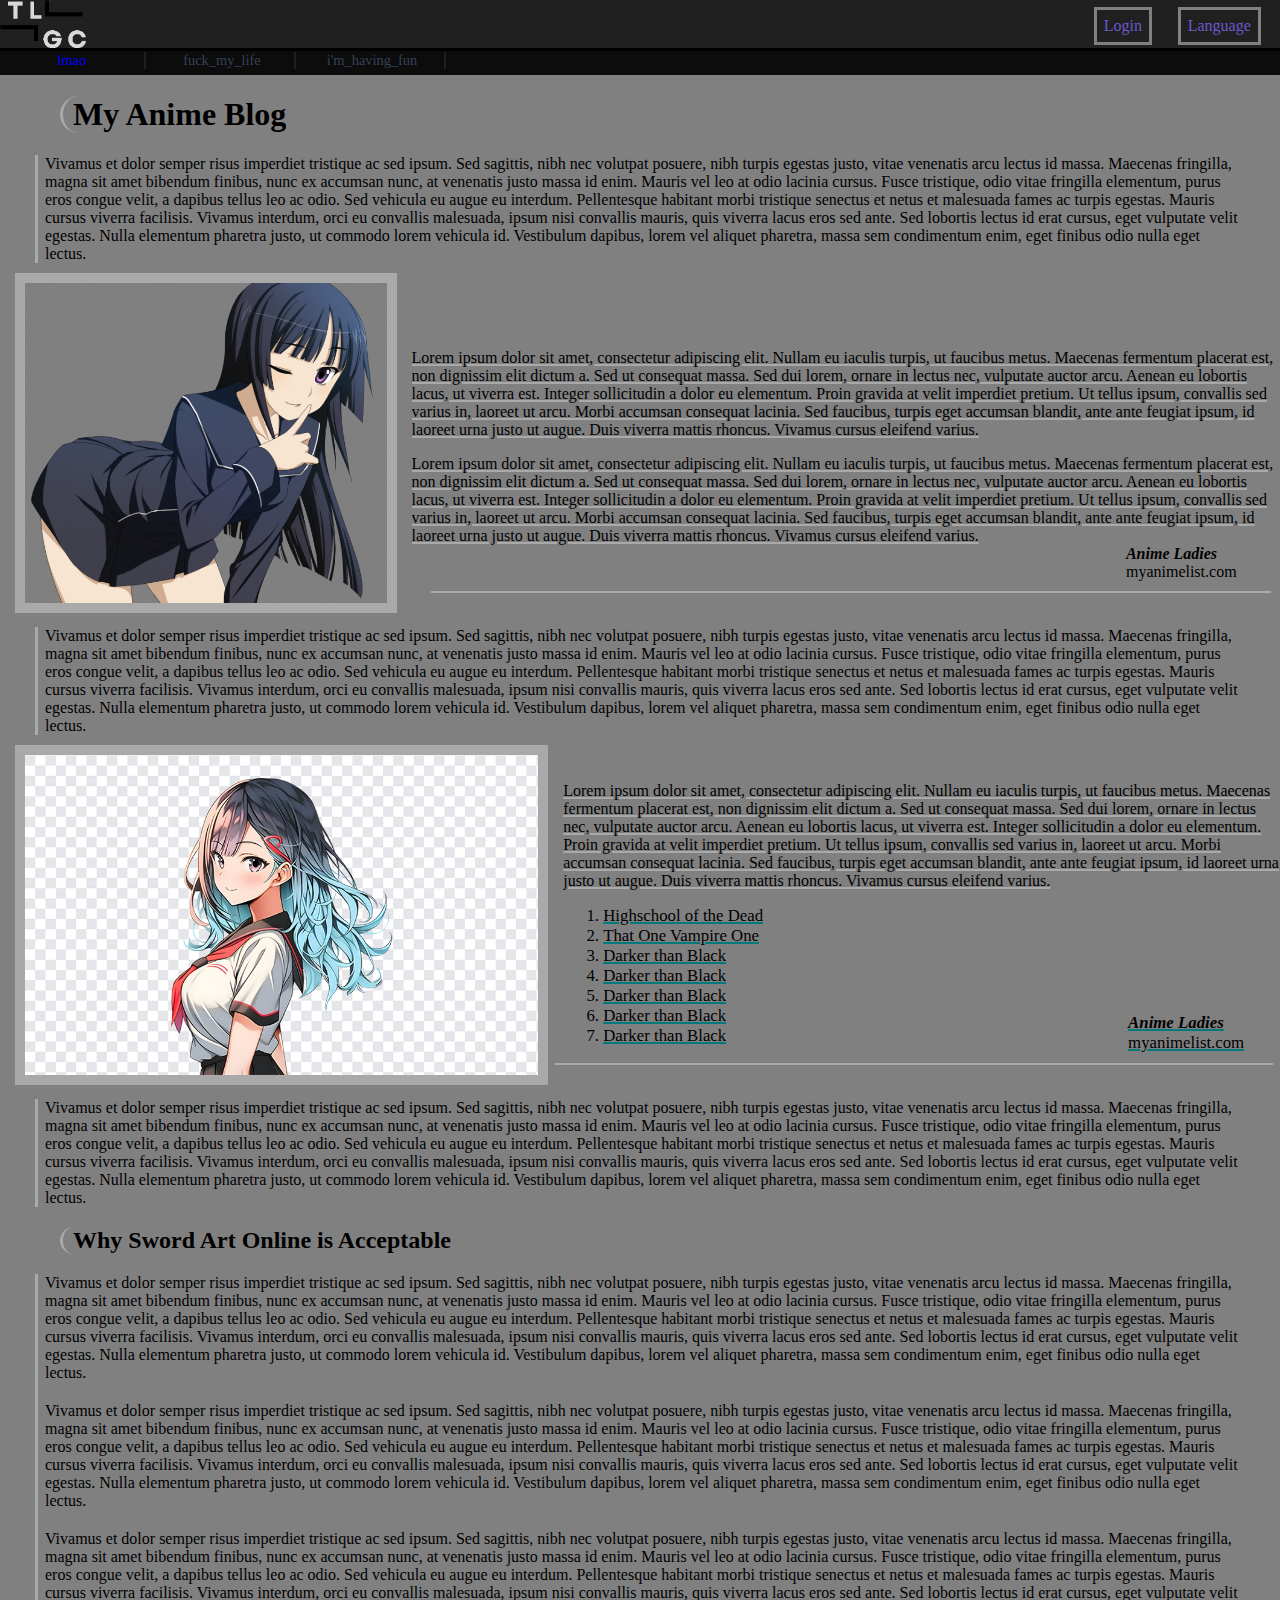
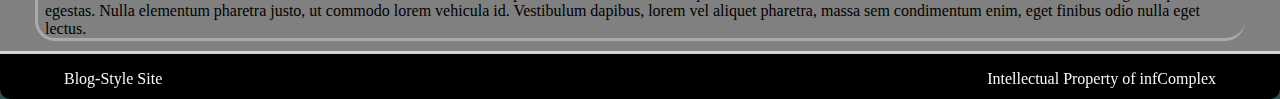
==== index.html @ 421d450b "started the project" ====
<!DOCTYPE html>
<html lang="en">
    <head>
        <title>Very Nice Stylesheet</title>
        <link rel="stylesheet" href="styles/index.css">
    </head>
    <body>
        <nav>
            <div class="topBar">
                <!-- <div class="left">
                    <p>TLGC</p>
                    <p>About</p>
                    <p>Games</p>
                </div>
                <div class="right">
                    <p>Language</p>
                    <p>Login</p>
                </div> -->
                <img src="TL.png" alt="Logo">
            </div>
            <div class="subbar">
                <p>lmao</p>
                <p>fuck_my_life</p>
                <p>i'm_having_fun</p>
                <div class="right">Language</div>
                <div class="right">Login</div>
            </div>
        </nav>
        <main class="mainBody">
            <section>
            <h1>My Anime Blog</h1>
            <p>Vivamus et dolor semper risus imperdiet tristique ac sed ipsum. Sed sagittis, nibh nec volutpat posuere, nibh turpis egestas justo, vitae venenatis arcu lectus id massa. Maecenas fringilla, magna sit amet bibendum finibus, nunc ex accumsan nunc, at venenatis justo massa id enim. Mauris vel leo at odio lacinia cursus. Fusce tristique, odio vitae fringilla elementum, purus eros congue velit, a dapibus tellus leo ac odio. Sed vehicula eu augue eu interdum. Pellentesque habitant morbi tristique senectus et netus et malesuada fames ac turpis egestas. Mauris cursus viverra facilisis. Vivamus interdum, orci eu convallis malesuada, ipsum nisi convallis mauris, quis viverra lacus eros sed ante. Sed lobortis lectus id erat cursus, eget vulputate velit egestas. Nulla elementum pharetra justo, ut commodo lorem vehicula id. Vestibulum dapibus, lorem vel aliquet pharetra, massa sem condimentum enim, eget finibus odio nulla eget lectus. </p>
            </section>
            <div class="imgsection">
                <div class="imgtext">
                    <div class="followingtext">
                        <label>Anime Ladies</label>
                        <a>myanimelist.com</a>
                    </div>
                    <p> Lorem ipsum dolor sit amet, consectetur adipiscing elit. Nullam eu iaculis turpis, ut faucibus metus. Maecenas fermentum placerat est, non dignissim elit dictum a. Sed ut consequat massa. Sed dui lorem, ornare in lectus nec, vulputate auctor arcu. Aenean eu lobortis lacus, ut viverra est. Integer sollicitudin a dolor eu elementum. Proin gravida at velit imperdiet pretium. Ut tellus ipsum, convallis sed varius in, laoreet ut arcu. Morbi accumsan consequat lacinia. Sed faucibus, turpis eget accumsan blandit, ante ante feugiat ipsum, id laoreet urna justo ut augue. Duis viverra mattis rhoncus. Vivamus cursus eleifend varius.</p>
                    <p> Lorem ipsum dolor sit amet, consectetur adipiscing elit. Nullam eu iaculis turpis, ut faucibus metus. Maecenas fermentum placerat est, non dignissim elit dictum a. Sed ut consequat massa. Sed dui lorem, ornare in lectus nec, vulputate auctor arcu. Aenean eu lobortis lacus, ut viverra est. Integer sollicitudin a dolor eu elementum. Proin gravida at velit imperdiet pretium. Ut tellus ipsum, convallis sed varius in, laoreet ut arcu. Morbi accumsan consequat lacinia. Sed faucibus, turpis eget accumsan blandit, ante ante feugiat ipsum, id laoreet urna justo ut augue. Duis viverra mattis rhoncus. Vivamus cursus eleifend varius.</p>

                </div>
                <img src="pngkit_anime-school-girl-png_3195405.png" alt="Anime Girl">
            </div>
            <section>
                <p>Vivamus et dolor semper risus imperdiet tristique ac sed ipsum. Sed sagittis, nibh nec volutpat posuere, nibh turpis egestas justo, vitae venenatis arcu lectus id massa. Maecenas fringilla, magna sit amet bibendum finibus, nunc ex accumsan nunc, at venenatis justo massa id enim. Mauris vel leo at odio lacinia cursus. Fusce tristique, odio vitae fringilla elementum, purus eros congue velit, a dapibus tellus leo ac odio. Sed vehicula eu augue eu interdum. Pellentesque habitant morbi tristique senectus et netus et malesuada fames ac turpis egestas. Mauris cursus viverra facilisis. Vivamus interdum, orci eu convallis malesuada, ipsum nisi convallis mauris, quis viverra lacus eros sed ante. Sed lobortis lectus id erat cursus, eget vulputate velit egestas. Nulla elementum pharetra justo, ut commodo lorem vehicula id. Vestibulum dapibus, lorem vel aliquet pharetra, massa sem condimentum enim, eget finibus odio nulla eget lectus. </p>
            </section>
            <div class="imgsection">
                <div class="imgtext">
                    <div class="listcontainer">
                        <div class="followingtext">
                            <label>Anime Ladies</label>
                            <a>myanimelist.com</a>
                        </div>
                        <ol>
                            <li>Highschool of the Dead</li>
                            <li>That One Vampire One</li>
                            <li>Darker than Black</li>
                            <li>Darker than Black</li>
                            <li>Darker than Black</li>
                            <li>Darker than Black</li>
                            <li>Darker than Black</li>
                        </ol>
                    </div>
                    <p> Lorem ipsum dolor sit amet, consectetur adipiscing elit. Nullam eu iaculis turpis, ut faucibus metus. Maecenas fermentum placerat est, non dignissim elit dictum a. Sed ut consequat massa. Sed dui lorem, ornare in lectus nec, vulputate auctor arcu. Aenean eu lobortis lacus, ut viverra est. Integer sollicitudin a dolor eu elementum. Proin gravida at velit imperdiet pretium. Ut tellus ipsum, convallis sed varius in, laoreet ut arcu. Morbi accumsan consequat lacinia. Sed faucibus, turpis eget accumsan blandit, ante ante feugiat ipsum, id laoreet urna justo ut augue. Duis viverra mattis rhoncus. Vivamus cursus eleifend varius.</p>
                </div>
                <img src="Anime-Girl-PNG-1.jpg" alt="Anime Girl 2">
            </div>
            <section>
                <p>Vivamus et dolor semper risus imperdiet tristique ac sed ipsum. Sed sagittis, nibh nec volutpat posuere, nibh turpis egestas justo, vitae venenatis arcu lectus id massa. Maecenas fringilla, magna sit amet bibendum finibus, nunc ex accumsan nunc, at venenatis justo massa id enim. Mauris vel leo at odio lacinia cursus. Fusce tristique, odio vitae fringilla elementum, purus eros congue velit, a dapibus tellus leo ac odio. Sed vehicula eu augue eu interdum. Pellentesque habitant morbi tristique senectus et netus et malesuada fames ac turpis egestas. Mauris cursus viverra facilisis. Vivamus interdum, orci eu convallis malesuada, ipsum nisi convallis mauris, quis viverra lacus eros sed ante. Sed lobortis lectus id erat cursus, eget vulputate velit egestas. Nulla elementum pharetra justo, ut commodo lorem vehicula id. Vestibulum dapibus, lorem vel aliquet pharetra, massa sem condimentum enim, eget finibus odio nulla eget lectus. </p>
            </section>
            
            <section>
                <h2>Why Sword Art Online is Acceptable</h2>
                <p>Vivamus et dolor semper risus imperdiet tristique ac sed ipsum. Sed sagittis, nibh nec volutpat posuere, nibh turpis egestas justo, vitae venenatis arcu lectus id massa. Maecenas fringilla, magna sit amet bibendum finibus, nunc ex accumsan nunc, at venenatis justo massa id enim. Mauris vel leo at odio lacinia cursus. Fusce tristique, odio vitae fringilla elementum, purus eros congue velit, a dapibus tellus leo ac odio. Sed vehicula eu augue eu interdum. Pellentesque habitant morbi tristique senectus et netus et malesuada fames ac turpis egestas. Mauris cursus viverra facilisis. Vivamus interdum, orci eu convallis malesuada, ipsum nisi convallis mauris, quis viverra lacus eros sed ante. Sed lobortis lectus id erat cursus, eget vulputate velit egestas. Nulla elementum pharetra justo, ut commodo lorem vehicula id. Vestibulum dapibus, lorem vel aliquet pharetra, massa sem condimentum enim, eget finibus odio nulla eget lectus. </p>
                <p>Vivamus et dolor semper risus imperdiet tristique ac sed ipsum. Sed sagittis, nibh nec volutpat posuere, nibh turpis egestas justo, vitae venenatis arcu lectus id massa. Maecenas fringilla, magna sit amet bibendum finibus, nunc ex accumsan nunc, at venenatis justo massa id enim. Mauris vel leo at odio lacinia cursus. Fusce tristique, odio vitae fringilla elementum, purus eros congue velit, a dapibus tellus leo ac odio. Sed vehicula eu augue eu interdum. Pellentesque habitant morbi tristique senectus et netus et malesuada fames ac turpis egestas. Mauris cursus viverra facilisis. Vivamus interdum, orci eu convallis malesuada, ipsum nisi convallis mauris, quis viverra lacus eros sed ante. Sed lobortis lectus id erat cursus, eget vulputate velit egestas. Nulla elementum pharetra justo, ut commodo lorem vehicula id. Vestibulum dapibus, lorem vel aliquet pharetra, massa sem condimentum enim, eget finibus odio nulla eget lectus. </p>
                <p class="bottombox">Vivamus et dolor semper risus imperdiet tristique ac sed ipsum. Sed sagittis, nibh nec volutpat posuere, nibh turpis egestas justo, vitae venenatis arcu lectus id massa. Maecenas fringilla, magna sit amet bibendum finibus, nunc ex accumsan nunc, at venenatis justo massa id enim. Mauris vel leo at odio lacinia cursus. Fusce tristique, odio vitae fringilla elementum, purus eros congue velit, a dapibus tellus leo ac odio. Sed vehicula eu augue eu interdum. Pellentesque habitant morbi tristique senectus et netus et malesuada fames ac turpis egestas. Mauris cursus viverra facilisis. Vivamus interdum, orci eu convallis malesuada, ipsum nisi convallis mauris, quis viverra lacus eros sed ante. Sed lobortis lectus id erat cursus, eget vulputate velit egestas. Nulla elementum pharetra justo, ut commodo lorem vehicula id. Vestibulum dapibus, lorem vel aliquet pharetra, massa sem condimentum enim, eget finibus odio nulla eget lectus. </p>
            </section>
        </main>
        <div class="footer">
                <p>Blog-Style Site</p>
                <p>Intellectual Property of infComplex</p>
        </div>
    </body>
</html>
---- styles/index.css ----
body {
    margin: 0;
    background-color: darkslategray;
}
nav{
    position: sticky;
    top: 0;
}

.topBar {
    margin: 0;
    width: 100%;
    height: 3em;
    background-color: rgb(32, 32, 32);
    color: white;
    overflow-x: scroll;
    border-bottom: 3px black solid;
}
.topBar img {
    height: 3em;
    width: auto;
}
.subbar{
    height: 1.5em;
    margin:0;
    width: 100%;
    background-color: rgb(12, 12, 12);
}

.subbar p{
    display:inline-block;
    margin: 0;
    font-size: 0.9em;
    text-align:center;
    color:rgb(55, 66, 87);
    border-right:rgb(32, 32, 32) 2px solid;
    padding: 0 auto;
    width: 10em;
}

.subbar p:first-of-type{
    color: blue;
}


.topBar p {
    position: relative;
    top: 20px;
    display: inline-block;
    padding-bottom: 50px;
    padding-left: 75px;
}

.topBar .left p:first-of-type {
    padding-left: 50px;
    font-size: 30px;
    font-family:'Courier New', Courier, monospace;
}

.topBar .left p:nth-of-type(n + 2) {
    position: inherit;
    bottom: 10px;
    color: red;
}

.topBar .left p:last-of-type {
    padding-left: 40px;
}

.left {
    display: inline-block;
}


.right {
    box-sizing: border-box;
    position: absolute;
    float: right;
    right: 1.2em;
    bottom: 1.9em;
    color: slateblue;
    margin: 0;
    background-color: rgb(32, 32, 32);
    border: 3px solid grey;
    padding: 7px;
}

.right:last-of-type {
    right: 8em;
}
.right img{
    height:22px;
    width:auto;
}

main {
    margin: 0;
    width: 100%;
    height: calc(100% - 100px);
    overflow: scroll;
    background-color: grey;

}

main section > p{
    margin: 0 35px;
    padding: 10px 7px;
    border-left: 3px solid darkgrey;
}

.bottombox{
    box-sizing:content-box;
    padding-bottom: 3px;
    border-radius: 20px;
    border-top-left-radius: 0;
    margin-bottom: 5px;
    border-bottom: 3px solid darkgrey;
}

h1, h2{
    margin-left: 60px;
    padding-left: 10px;
    border-left: 3px solid darkgrey;
    border-radius: 20px;
}

.imgsection {
    display: inline-flex;
    flex-direction: row-reverse;
    height: 20em;

}
.imgtext {
    display:inline-flex;
    flex-direction: column-reverse;
    padding-top: 0;
}


.imgsection p {
    text-decoration: underline darkgray 2px;
    overflow:scroll;
    margin-bottom: 0;
    
}

.imgsection img {
    max-width: 100%;
    height: 20em;
    flex: 0 0.7 20em;
    margin: 0 15px;
    float: right;
    border: 10px solid darkgray;
}

.imgsection label {
    display: block;
    font-weight: bold;
    font-style: italic;
}

.imgsection .followingtext{
    display: flex;
    flex-direction: column;
    align-self: flex-end;
    border-bottom: 2px darkgrey double;
    padding-left: 80%;
    padding-right: 4%;
    padding-bottom: 10px;
    margin-right: 1%;
}

.listcontainer{
    display: flex;
    flex-direction:column-reverse;
    text-decoration: rgb(0, 122, 122) underline 2px;
    font-size: 1.05em;
}

 .listcontainer ol, .listcontainer li{
 margin-bottom: -2em;   
    
}

.listcontainer li{
    padding-bottom: 2em;
}

/* .imgsection .followingtext a{

} */


main section > p:last-of-type{
    padding-bottom: 0;
    margin-bottom: 10px;
}

main section > p:first-of-type{ /*swap to main section > p last of type*/
    padding-top: 0;
    margin-top: 10px;
}



.footer{
    box-sizing:border-box;
    background-color: black;
    color: aliceblue;
    border-top: 3px solid lightgray;
    border-radius: 0 0 10px 10px;
    width: 100%;
    height: 3em;
    margin: 0;
    overflow:scroll;
}

.footer p{
    display:inline;
    border-bottom:0;
}

.footer p:first-of-type{
    display: inline;
    position: relative;
    top: 1em;
    left: 4em;
    margin-top: 0;
}

.footer p:last-of-type{
    display: inline;
    position: absolute;
    right: 4em;
    padding-top: 0;
}

.copyright{
    font-style:italic;
}

@media screen and (max-width: 1200px)
{
    .imgsection .followingtext{
        /* display: none; */
        display:inherit;
    }

    .imgtext{
        flex-direction: column;
    }

    .imgsection{
       flex-wrap: wrap-reverse;
    }

    .imgsection img{
        margin-right: 5%;
    }

    .imgsection p{
        height:auto;
        padding-left: 5%;
    }

    .imgsection{
        height: auto;
    }

    .imgsection .followingtext a{
        margin-right: 15em;
    }

    .listcontainer ul, .listcontainer ol{
        position: inherit;
        bottom: 20em;
    }
}
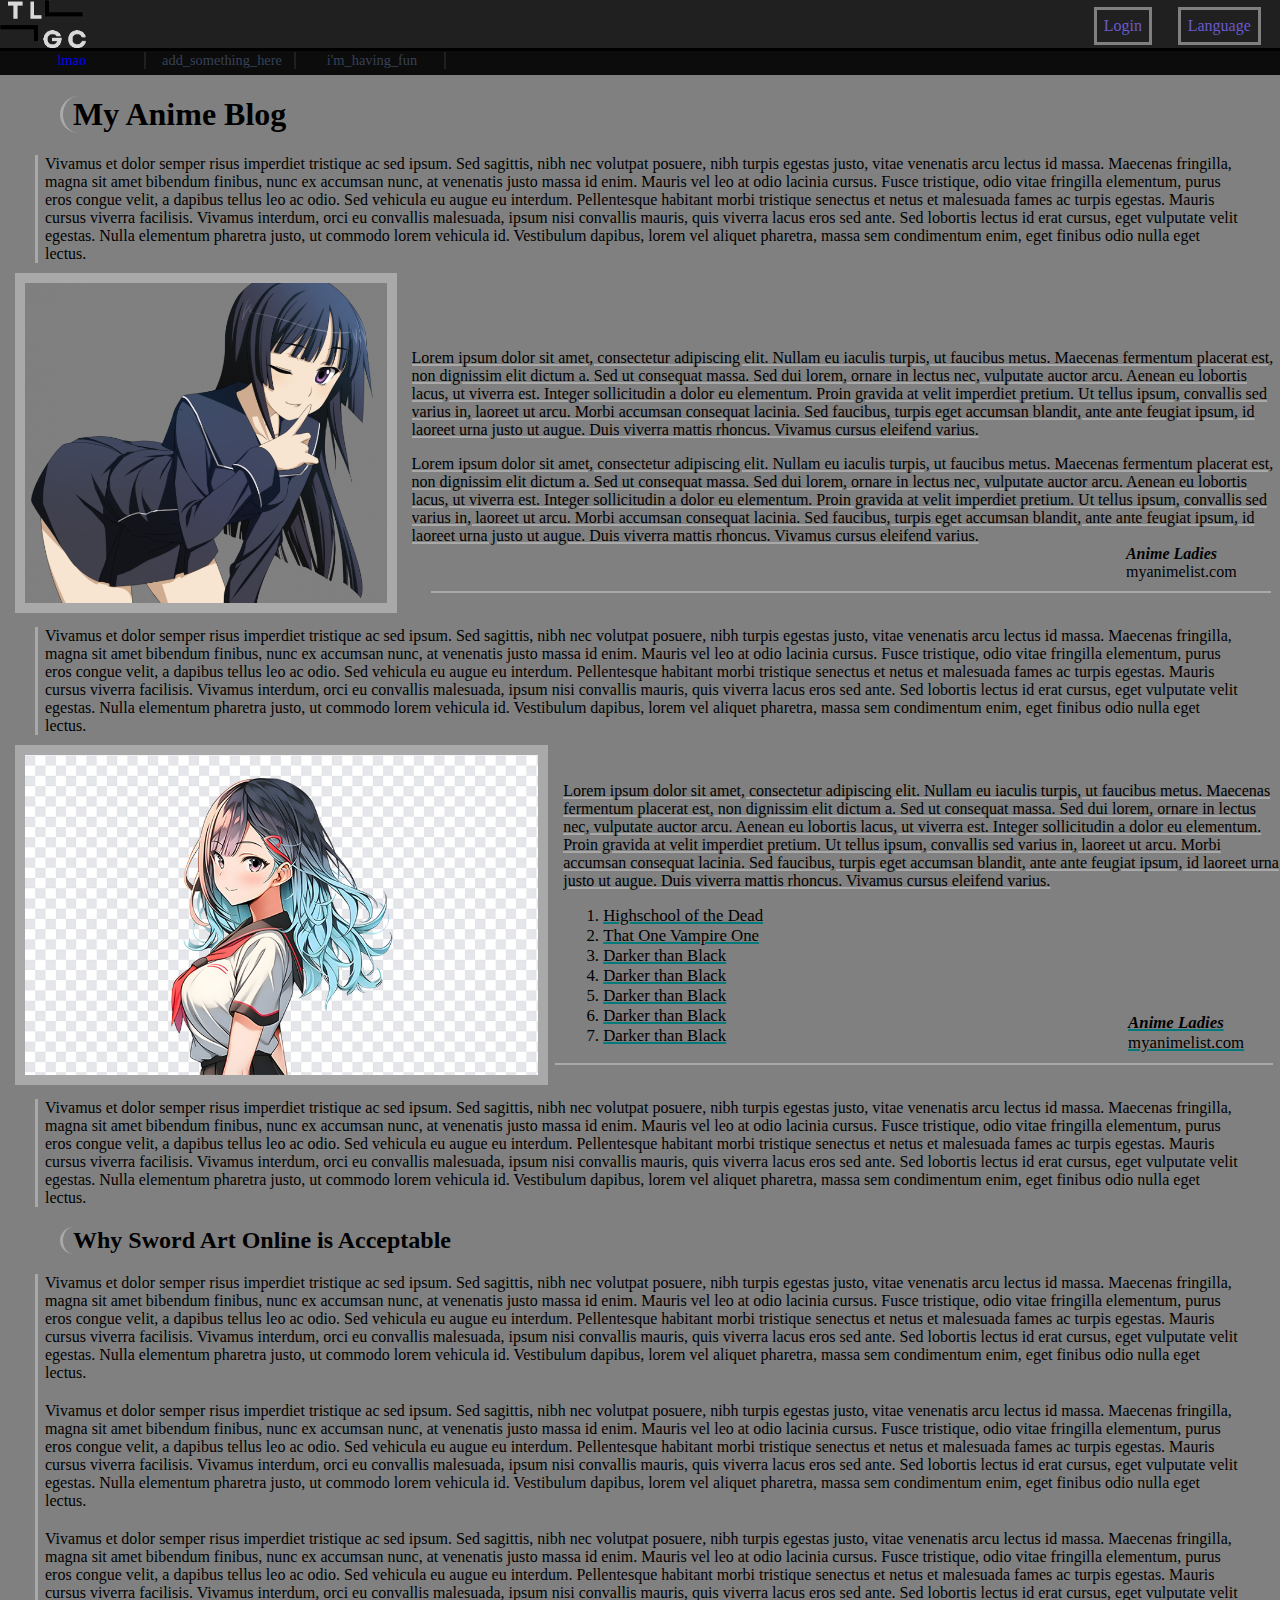
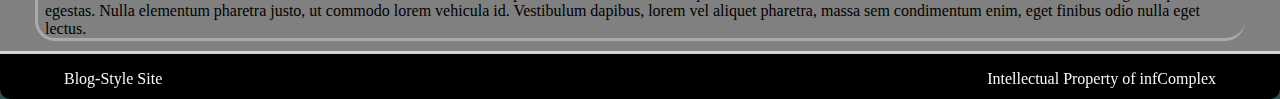
==== commit d05af9a3: "fixed the swearing" ====
--- a/index.html
+++ b/index.html
@@ -20,7 +20,7 @@
             </div>
             <div class="subbar">
                 <p>lmao</p>
-                <p>fuck_my_life</p>
+                <p>add_something_here</p>
                 <p>i'm_having_fun</p>
                 <div class="right">Language</div>
                 <div class="right">Login</div>
